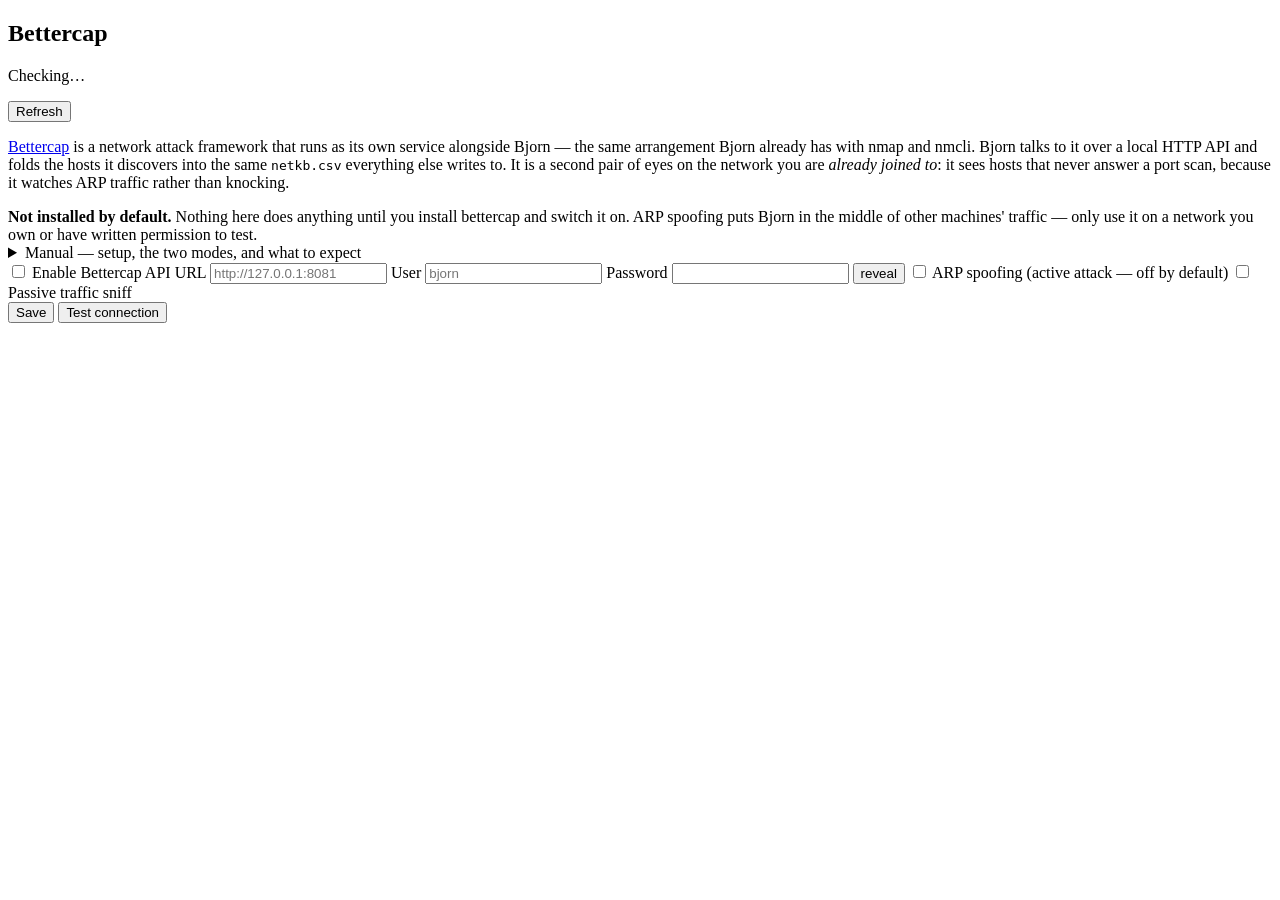
==== web/bettercap.html @ 7f7512ce "feat(bettercap): web panel + installer provisioning (Stage B, steps B4/B5) Still inert end to end: t" ====
<!DOCTYPE html>
<html lang="en">
<head>
    <meta charset="UTF-8">
    <meta name="viewport" content="width=device-width, initial-scale=1.0">
    <title>Bjorn Cyberviking — Bettercap</title>
    <link rel="icon" href="web/images/favicon.ico" type="image/x-icon">
    <link rel="stylesheet" href="web/css/styles.css">
    <link rel="manifest" href="manifest.json">
    <link rel="apple-touch-icon" sizes="192x192" href="web/images/icon-192x192.png">
    <script src="web/scripts/common.js" defer></script>
    <script src="web/scripts/bettercap.js" defer></script>
</head>
<body>
    <nav id="app-nav" class="topnav"></nav>

    <main class="page">
        <div class="card">
            <div class="card-header">
                <div>
                    <h2 class="card-title">Bettercap</h2>
                    <p class="card-subtitle" id="bc-status">Checking…</p>
                </div>
                <button type="button" class="btn btn-sm btn-ghost" onclick="bcRefreshStatus()">Refresh</button>
            </div>

            <p>
                <a href="https://www.bettercap.org/">Bettercap</a> is a network attack framework that
                runs as its own service alongside Bjorn — the same arrangement Bjorn already has with
                nmap and nmcli. Bjorn talks to it over a local HTTP API and folds the hosts it
                discovers into the same <code>netkb.csv</code> everything else writes to. It is a
                second pair of eyes on the network you are <em>already joined to</em>: it sees hosts
                that never answer a port scan, because it watches ARP traffic rather than knocking.
            </p>

            <div class="note warn">
                <strong>Not installed by default.</strong> Nothing here does anything until you
                install bettercap and switch it on. ARP spoofing puts Bjorn in the middle of other
                machines' traffic — only use it on a network you own or have written permission to
                test.
            </div>

            <details class="manual">
                <summary>Manual — setup, the two modes, and what to expect</summary>
                <div class="prose">
                    <h3>Setting it up</h3>
                    <ol>
                        <li>Install bettercap on the Pi (<code>sudo apt install bettercap</code>), or
                            re-run <code>install_bjorn.sh</code> and accept the optional step — it
                            writes the service and generates a password for you.</li>
                        <li>Fill in the API URL, user and password so they match the service, tick
                            <strong>Enable Bettercap</strong>, and press <em>Save</em>.</li>
                        <li>The status line above should turn <strong>running</strong>. If it says
                            <em>unauthorized</em>, the password here and the one in
                            <code>/etc/systemd/system/bettercap.service</code> disagree.</li>
                    </ol>

                    <h3>The two modes</h3>
                    <table>
                        <tr><th>Passive recon<br>(default)</th><td>Bettercap watches the network and reports the hosts it sees. It transmits nothing at anyone. This is the safe default and is useful on its own — ARP-visible hosts show up without a single port being touched.</td></tr>
                        <tr><th>ARP spoofing</th><td>Tells other machines that Bjorn is the router, so their traffic passes through it. This is an <em>active attack</em>: it is noisy, it appears in any monitoring worth the name, and a mistake can disrupt the network for everyone on it. Off unless you turn it on deliberately.</td></tr>
                        <tr><th>Passive sniff</th><td>Records traffic that passes through. Only sees other machines' traffic when ARP spoofing is also on — on a switched network, without it, Bjorn sees only its own.</td></tr>
                    </table>

                    <h3>The settings</h3>
                    <table>
                        <tr><th>API URL</th><td>Where bettercap's REST API listens. Keep it on <code>127.0.0.1</code>: this is where Bjorn sends the API password, and an off-device address means those credentials leave the Pi. Bjorn refuses to start with a non-loopback address while Bettercap is enabled.</td></tr>
                        <tr><th>User / Password</th><td>Must match the <code>api.rest</code> credentials in the service file. Bettercap ships with a well-known default pair — if you set this up by hand, change it.</td></tr>
                    </table>

                    <div class="note">
                        Monitor mode, deauthentication and handshake capture are a separate, later
                        feature (the Handshake Hunter) and need a <strong>second radio</strong>.
                        Nothing on this page touches the radio carrying Bjorn's own connection.
                    </div>
                </div>
            </details>

            <div class="tg-form">
                <label class="tg-check"><input type="checkbox" id="bc-enabled"> Enable Bettercap</label>
                <label class="tg-field">API URL
                    <input type="text" id="bc-url" autocomplete="off" placeholder="http://127.0.0.1:8081">
                </label>
                <label class="tg-field">User
                    <input type="text" id="bc-user" autocomplete="off" placeholder="bjorn">
                </label>
                <label class="tg-field">Password
                    <span class="tg-inline">
                        <input type="password" id="bc-password" autocomplete="off">
                        <button type="button" class="btn btn-sm btn-ghost" onclick="bcToggleReveal('bc-password')">reveal</button>
                    </span>
                </label>
                <label class="tg-check"><input type="checkbox" id="bc-arp"> ARP spoofing (active attack — off by default)</label>
                <label class="tg-check"><input type="checkbox" id="bc-sniff"> Passive traffic sniff</label>
            </div>
            <div class="log-toolbar">
                <button type="button" class="btn" onclick="bcSave()">Save</button>
                <button type="button" class="btn btn-ghost" onclick="bcRefreshStatus()">Test connection</button>
            </div>
        </div>

        <div class="card" data-files-group="bettercap"></div>
    </main>
</body>
</html>
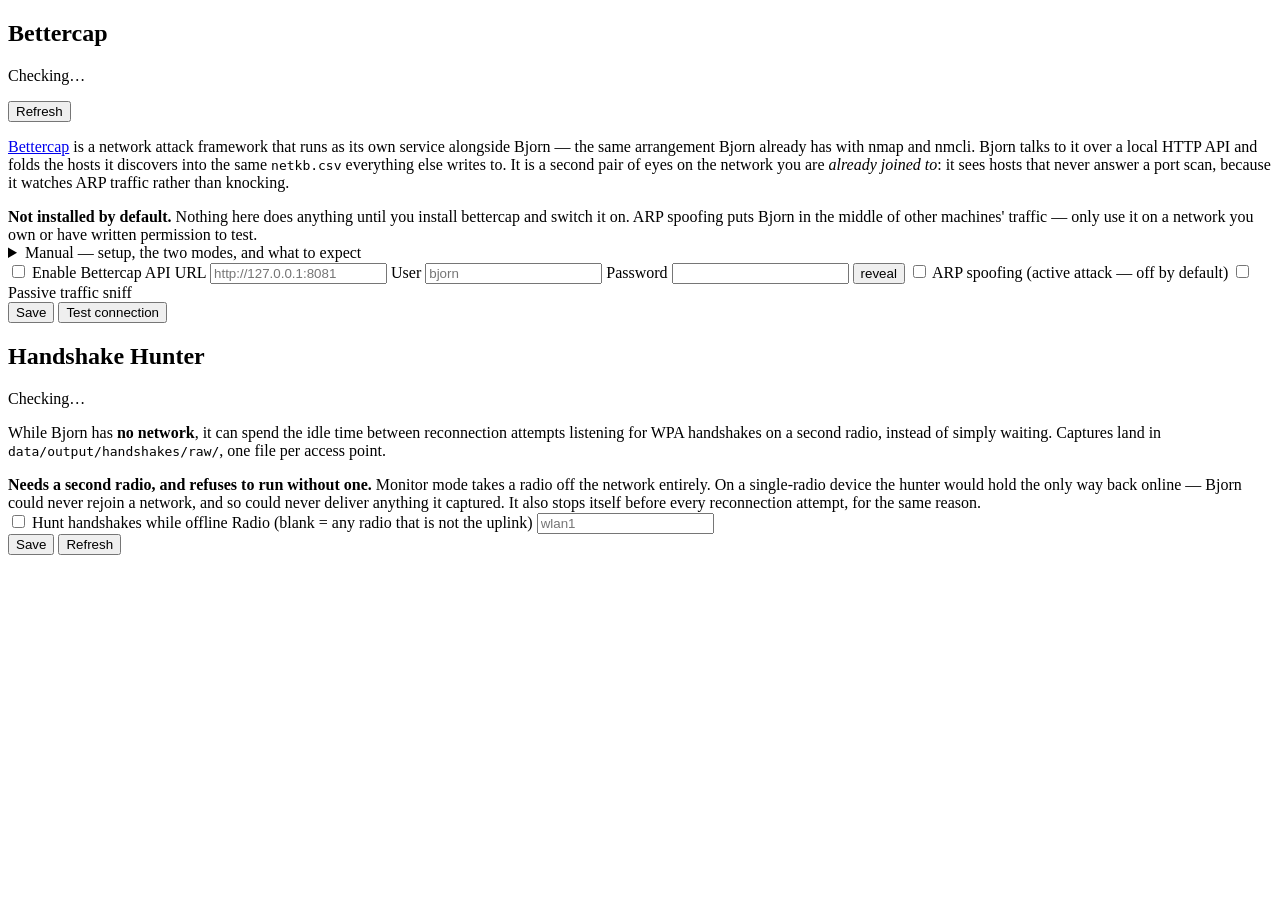
==== commit b11443db: "feat(bettercap): hunt handshakes during offline cycles (Stage C, step C4) The step where the hunter " ====
--- a/web/bettercap.html
+++ b/web/bettercap.html
@@ -99,6 +99,41 @@
             </div>
         </div>
 
+        <div class="card">
+            <div class="card-header">
+                <div>
+                    <h2 class="card-title">Handshake Hunter</h2>
+                    <p class="card-subtitle" id="bc-hunter-status">Checking…</p>
+                </div>
+            </div>
+
+            <p>
+                While Bjorn has <strong>no network</strong>, it can spend the idle time between
+                reconnection attempts listening for WPA handshakes on a second radio, instead of
+                simply waiting. Captures land in
+                <code>data/output/handshakes/raw/</code>, one file per access point.
+            </p>
+
+            <div class="note warn">
+                <strong>Needs a second radio, and refuses to run without one.</strong> Monitor mode
+                takes a radio off the network entirely. On a single-radio device the hunter would
+                hold the only way back online — Bjorn could never rejoin a network, and so could
+                never deliver anything it captured. It also stops itself before every reconnection
+                attempt, for the same reason.
+            </div>
+
+            <div class="tg-form">
+                <label class="tg-check"><input type="checkbox" id="bc-pwn-enabled"> Hunt handshakes while offline</label>
+                <label class="tg-field">Radio (blank = any radio that is not the uplink)
+                    <input type="text" id="bc-pwn-iface" autocomplete="off" placeholder="wlan1">
+                </label>
+            </div>
+            <div class="log-toolbar">
+                <button type="button" class="btn" onclick="bcSave()">Save</button>
+                <button type="button" class="btn btn-ghost" onclick="bcRefreshStatus()">Refresh</button>
+            </div>
+        </div>
+
         <div class="card" data-files-group="bettercap"></div>
     </main>
 </body>
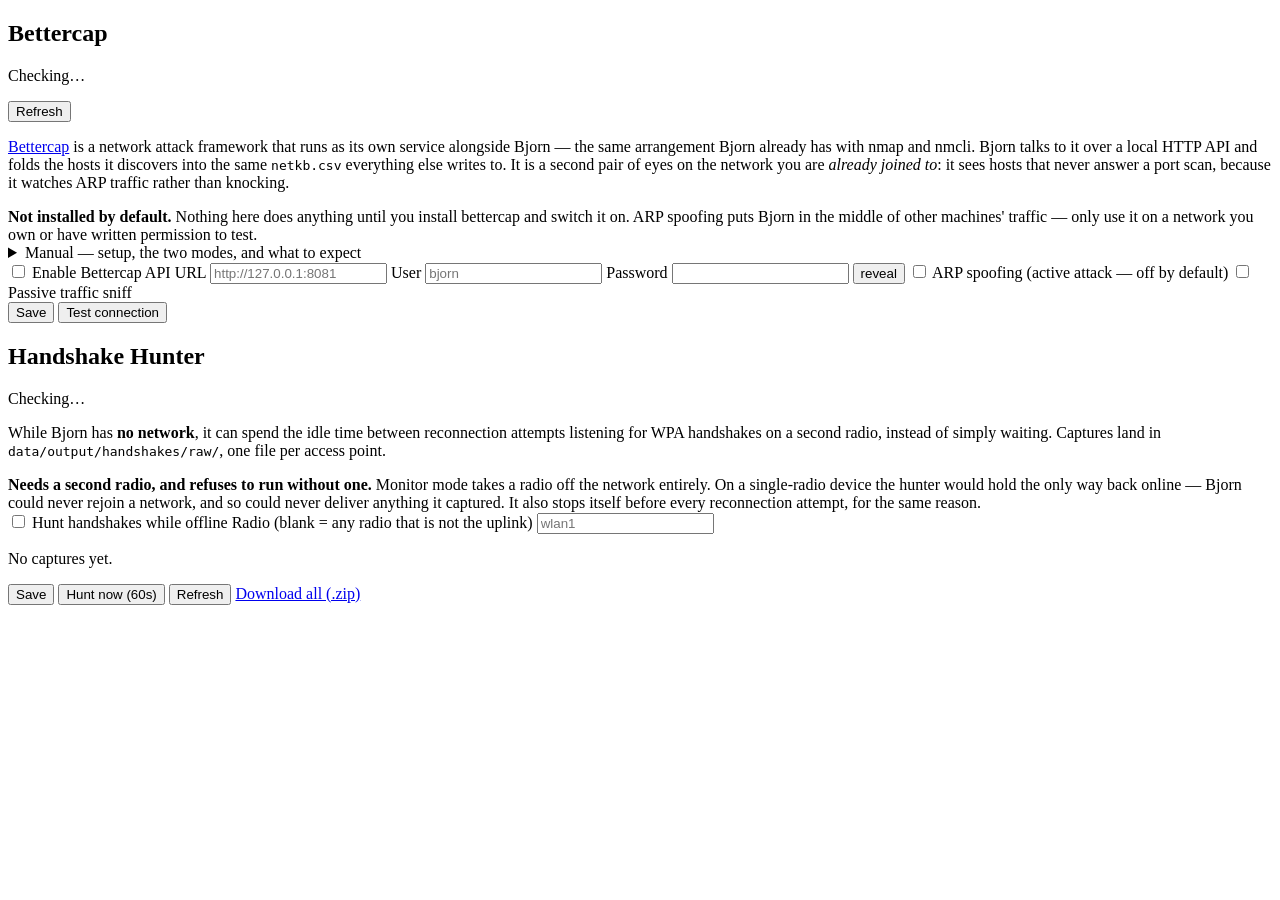
==== commit c36a3e97: "feat(bettercap): handshakes visible, downloadable and worth coins (Stage D) Stage D complete, so the" ====
--- a/web/bettercap.html
+++ b/web/bettercap.html
@@ -128,9 +128,13 @@
                     <input type="text" id="bc-pwn-iface" autocomplete="off" placeholder="wlan1">
                 </label>
             </div>
+            <p class="card-subtitle" id="bc-loot">No captures yet.</p>
+
             <div class="log-toolbar">
                 <button type="button" class="btn" onclick="bcSave()">Save</button>
+                <button type="button" class="btn btn-ghost" id="bc-hunt-btn" onclick="bcHuntNow()">Hunt now (60s)</button>
                 <button type="button" class="btn btn-ghost" onclick="bcRefreshStatus()">Refresh</button>
+                <a class="btn btn-ghost" href="/download_handshakes">Download all (.zip)</a>
             </div>
         </div>
 
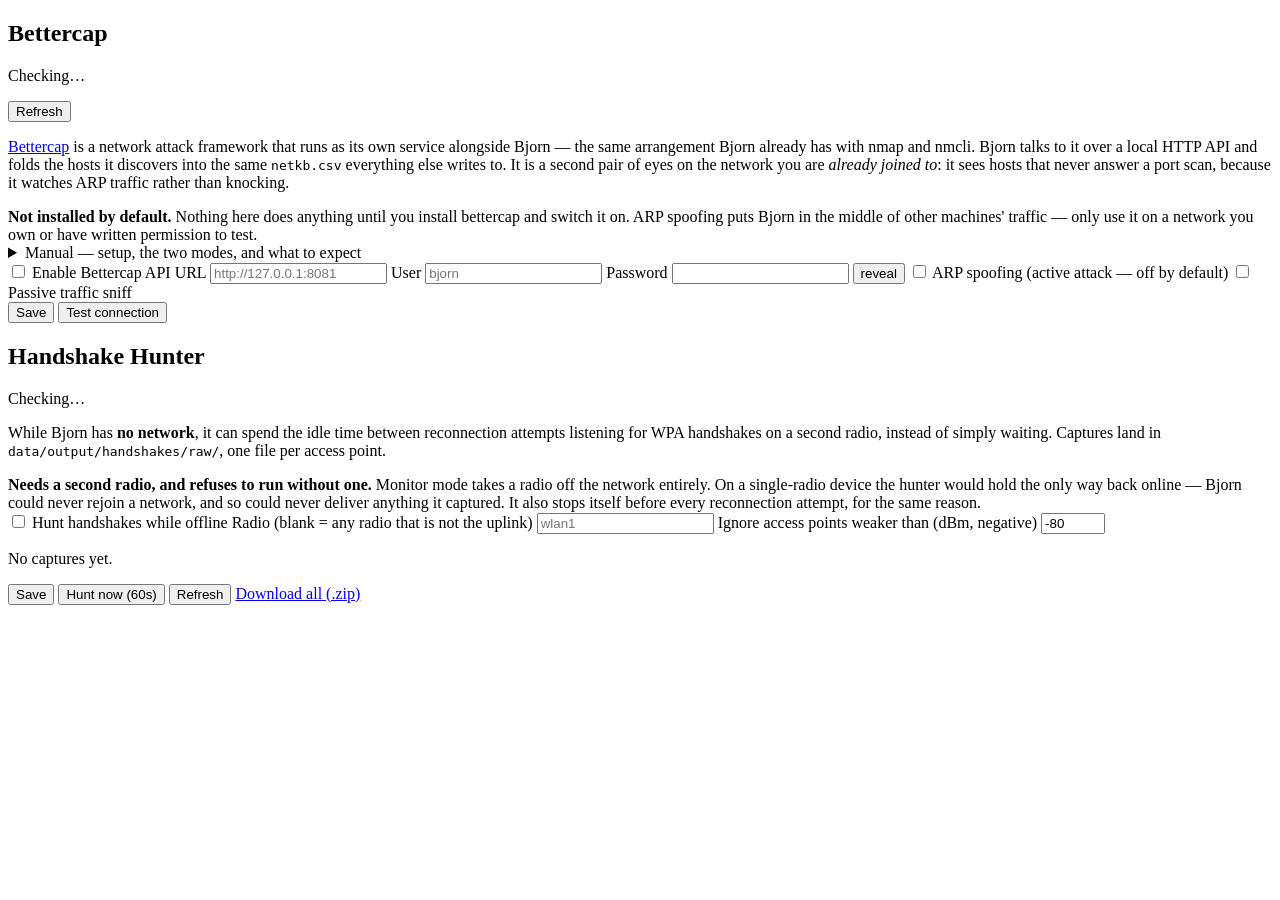
==== commit 0af6f5c6: "feat(bettercap): score targets and park the radio where the value is (Stage E) Stage E, and with it " ====
--- a/web/bettercap.html
+++ b/web/bettercap.html
@@ -127,6 +127,9 @@
                 <label class="tg-field">Radio (blank = any radio that is not the uplink)
                     <input type="text" id="bc-pwn-iface" autocomplete="off" placeholder="wlan1">
                 </label>
+                <label class="tg-field">Ignore access points weaker than (dBm, negative)
+                    <input type="number" id="bc-pwn-rssi" min="-100" max="0" value="-80">
+                </label>
             </div>
             <p class="card-subtitle" id="bc-loot">No captures yet.</p>
 
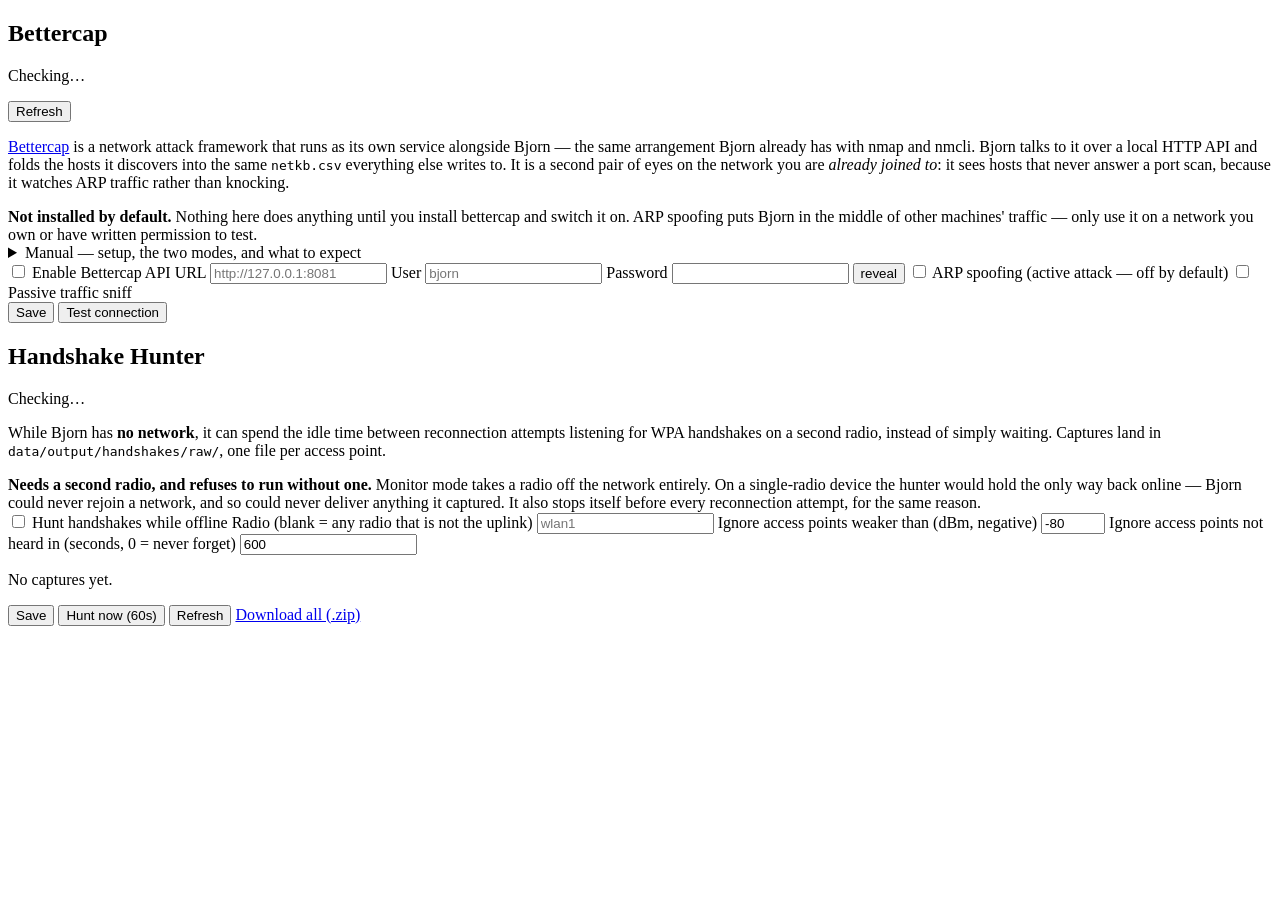
==== commit fa5b1a3a: "fix(hunter): aim the radio at what it can currently hear A 10h walk on 2026-08-17 ran 428 hunting se" ====
--- a/web/bettercap.html
+++ b/web/bettercap.html
@@ -20,6 +20,7 @@
                 <div>
                     <h2 class="card-title">Bettercap</h2>
                     <p class="card-subtitle" id="bc-status">Checking…</p>
+                    <p class="card-subtitle" id="bc-last-error" style="color:#c44;display:none;"></p>
                 </div>
                 <button type="button" class="btn btn-sm btn-ghost" onclick="bcRefreshStatus()">Refresh</button>
             </div>
@@ -130,6 +131,9 @@
                 <label class="tg-field">Ignore access points weaker than (dBm, negative)
                     <input type="number" id="bc-pwn-rssi" min="-100" max="0" value="-80">
                 </label>
+                <label class="tg-field">Ignore access points not heard in (seconds, 0 = never forget)
+                    <input type="number" id="bc-pwn-max-age" min="0" step="60" value="600">
+                </label>
             </div>
             <p class="card-subtitle" id="bc-loot">No captures yet.</p>
 
